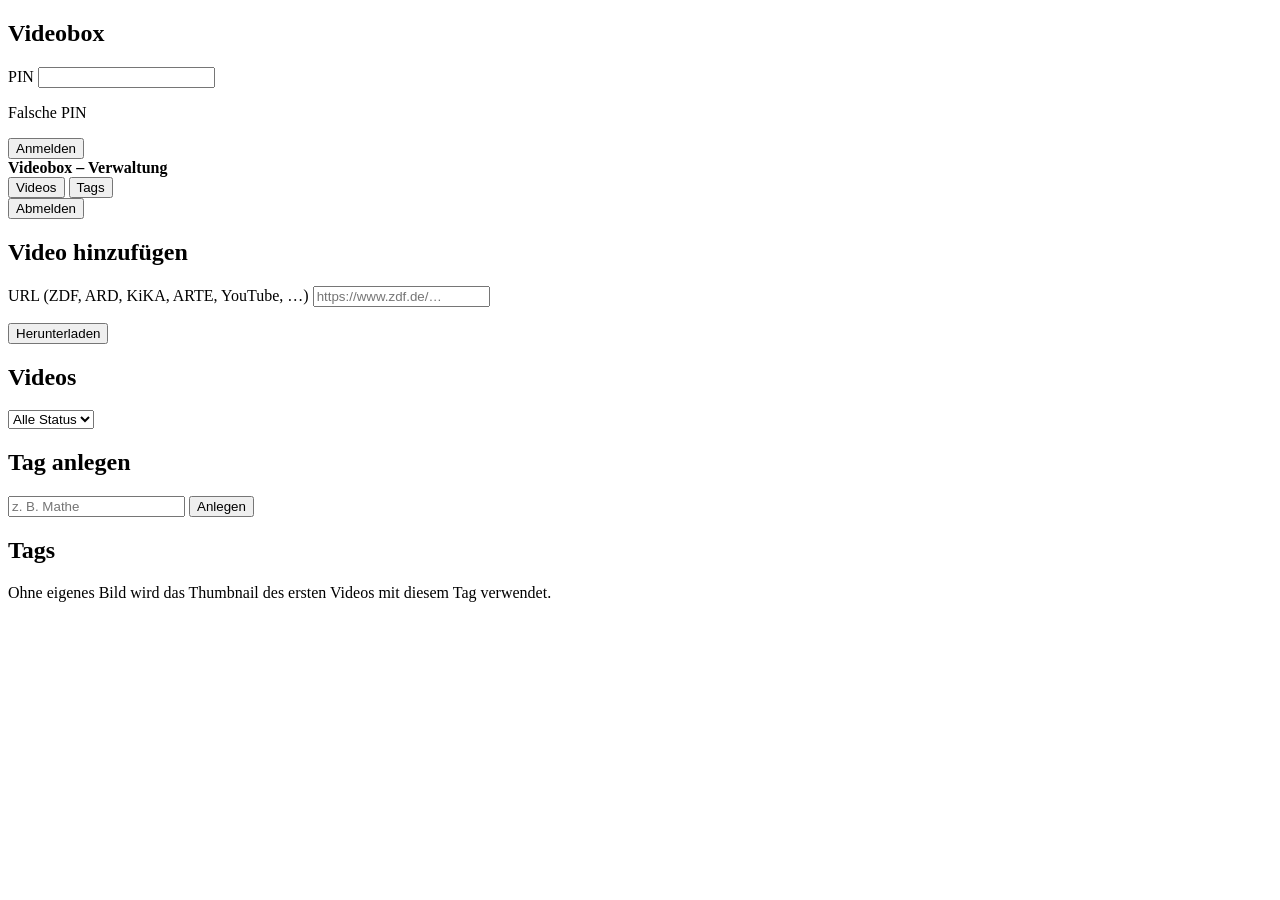
==== videobox/static/admin/index.html @ 106cc3d4 "Grundgerüst: FastAPI-Backend, yt-dlp-Downloader, Kinder- und Admin-UI, Container-Build - SQLite-Date" ====
<!doctype html>
<html lang="de">
<head>
  <meta charset="utf-8">
  <meta name="viewport" content="width=device-width, initial-scale=1">
  <title>Videobox – Verwaltung</title>
  <link rel="stylesheet" href="/static/admin/admin.css">
</head>
<body>
  <!-- Login -->
  <section id="view-login" class="view hidden">
    <form id="login-form" class="card login">
      <h1>Videobox</h1>
      <label>PIN
        <input id="login-pin" type="password" inputmode="numeric" autocomplete="off" required>
      </label>
      <p id="login-error" class="error hidden">Falsche PIN</p>
      <button type="submit" class="btn primary">Anmelden</button>
    </form>
  </section>

  <!-- App -->
  <section id="view-app" class="view hidden">
    <header class="topbar">
      <strong>Videobox – Verwaltung</strong>
      <nav>
        <button class="tab active" data-tab="videos">Videos</button>
        <button class="tab" data-tab="tags">Tags</button>
      </nav>
      <div id="status" class="status"></div>
      <button id="btn-logout" class="btn small">Abmelden</button>
    </header>

    <!-- Tab Videos -->
    <main id="tab-videos" class="tab-panel">
      <form id="add-form" class="card">
        <h2>Video hinzufügen</h2>
        <label>URL (ZDF, ARD, KiKA, ARTE, YouTube, …)
          <input id="add-url" type="url" placeholder="https://www.zdf.de/…" required>
        </label>
        <div class="tag-picker" id="add-tags"></div>
        <p id="add-error" class="error hidden"></p>
        <button type="submit" class="btn primary">Herunterladen</button>
      </form>

      <div class="card">
        <div class="row space">
          <h2>Videos</h2>
          <select id="filter-status">
            <option value="">Alle Status</option>
            <option value="queued">Wartend</option>
            <option value="downloading">Lädt</option>
            <option value="downloaded">Fertig</option>
            <option value="error">Fehler</option>
          </select>
        </div>
        <div id="video-list" class="list"></div>
      </div>
    </main>

    <!-- Tab Tags -->
    <main id="tab-tags" class="tab-panel hidden">
      <form id="tag-form" class="card">
        <h2>Tag anlegen</h2>
        <div class="row">
          <input id="tag-name" type="text" placeholder="z. B. Mathe" required maxlength="80">
          <button type="submit" class="btn primary">Anlegen</button>
        </div>
        <p id="tag-error" class="error hidden"></p>
      </form>
      <div class="card">
        <h2>Tags</h2>
        <p class="hint">Ohne eigenes Bild wird das Thumbnail des ersten Videos mit diesem Tag verwendet.</p>
        <div id="tag-list" class="list"></div>
      </div>
    </main>
  </section>

  <!-- Dialog: Video bearbeiten -->
  <dialog id="edit-dialog">
    <form id="edit-form" method="dialog" class="dialog-body">
      <h2>Video bearbeiten</h2>
      <label>Titel <input id="edit-title" type="text" required maxlength="200"></label>
      <div class="tag-picker" id="edit-tags"></div>
      <p class="hint" id="edit-url"></p>
      <div class="row end">
        <button type="button" class="btn" id="edit-cancel">Abbrechen</button>
        <button type="submit" class="btn primary">Speichern</button>
      </div>
    </form>
  </dialog>

  <script src="/static/admin/admin.js"></script>
</body>
</html>
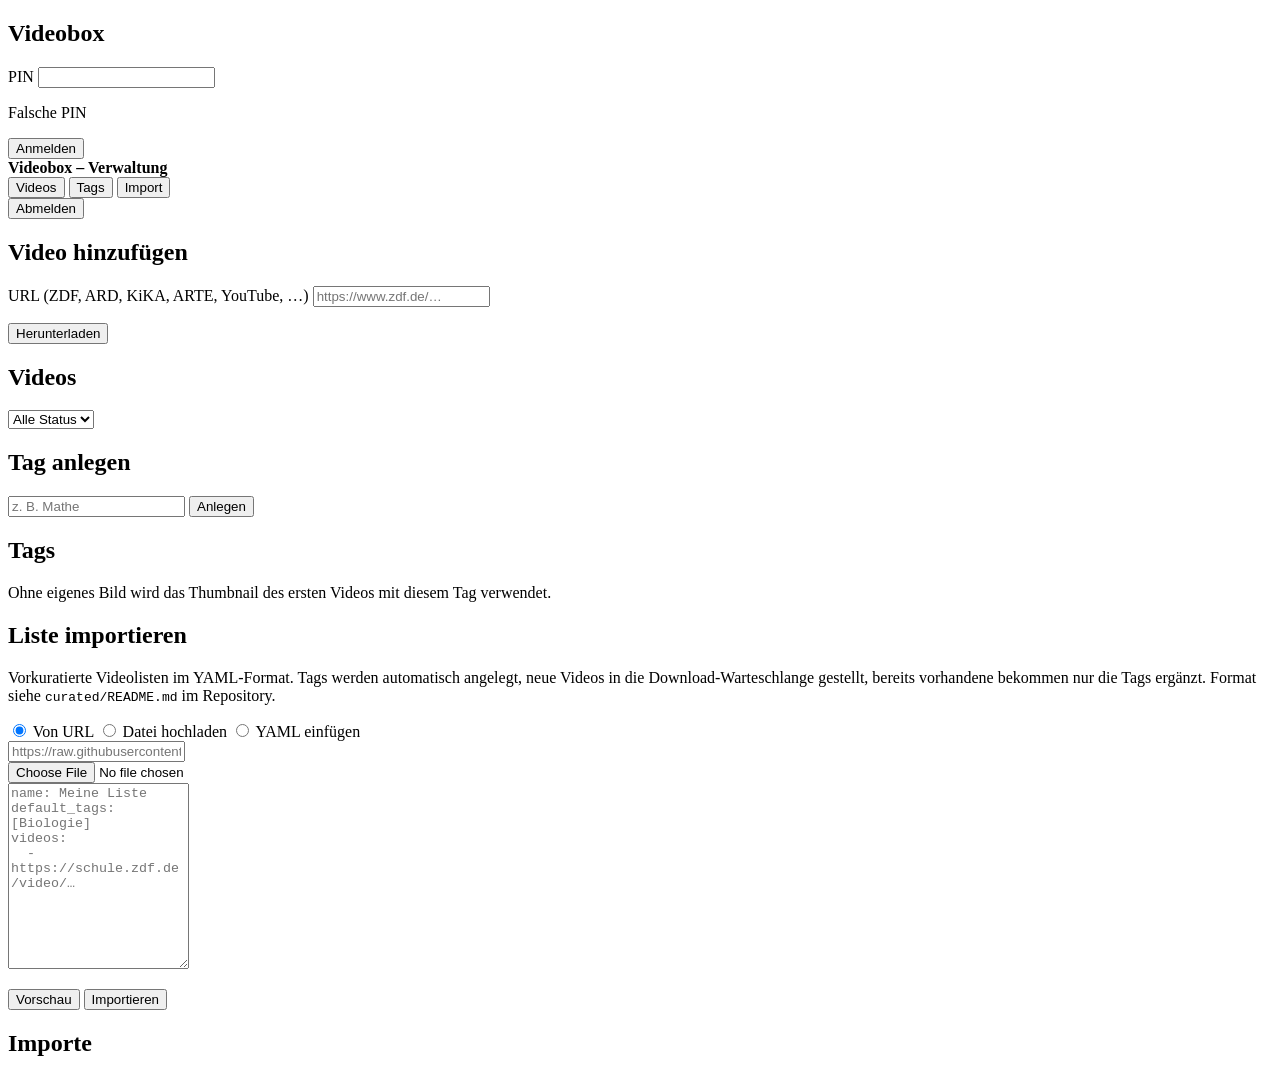
==== commit 00df7d98: "Listen-Import (YAML), Import-Fortschritt und robuste Warteschlange nach Neustart - Import vorkuratie" ====
--- a/videobox/static/admin/index.html
+++ b/videobox/static/admin/index.html
@@ -26,6 +26,7 @@
       <nav>
         <button class="tab active" data-tab="videos">Videos</button>
         <button class="tab" data-tab="tags">Tags</button>
+        <button class="tab" data-tab="import">Import</button>
       </nav>
       <div id="status" class="status"></div>
       <button id="btn-logout" class="btn small">Abmelden</button>
@@ -74,6 +75,44 @@
         <div id="tag-list" class="list"></div>
       </div>
     </main>
+
+    <!-- Tab Import -->
+    <main id="tab-import" class="tab-panel hidden">
+      <div class="card">
+        <h2>Liste importieren</h2>
+        <p class="hint">
+          Vorkuratierte Videolisten im YAML-Format. Tags werden automatisch angelegt, neue Videos
+          in die Download-Warteschlange gestellt, bereits vorhandene bekommen nur die Tags ergänzt.
+          Format siehe <code>curated/README.md</code> im Repository.
+        </p>
+        <div class="import-modes">
+          <label><input type="radio" name="import-mode" value="url" checked> Von URL</label>
+          <label><input type="radio" name="import-mode" value="file"> Datei hochladen</label>
+          <label><input type="radio" name="import-mode" value="yaml"> YAML einfügen</label>
+        </div>
+        <div id="import-mode-url" class="import-mode">
+          <input id="import-url" type="url" placeholder="https://raw.githubusercontent.com/…/liste.yaml">
+        </div>
+        <div id="import-mode-file" class="import-mode hidden">
+          <input id="import-file" type="file" accept=".yaml,.yml,text/yaml">
+        </div>
+        <div id="import-mode-yaml" class="import-mode hidden">
+          <textarea id="import-yaml" rows="12" spellcheck="false" placeholder="name: Meine Liste&#10;default_tags: [Biologie]&#10;videos:&#10;  - https://schule.zdf.de/video/…"></textarea>
+        </div>
+        <p id="import-error" class="error hidden"></p>
+        <div class="row">
+          <button type="button" id="btn-import-preview" class="btn">Vorschau</button>
+          <button type="button" id="btn-import-run" class="btn primary">Importieren</button>
+        </div>
+        <div id="import-preview" class="hidden"></div>
+        <div id="import-report" class="hidden"></div>
+      </div>
+
+      <div class="card">
+        <h2>Importe</h2>
+        <div id="import-list" class="list"></div>
+      </div>
+    </main>
   </section>
 
   <!-- Dialog: Video bearbeiten -->
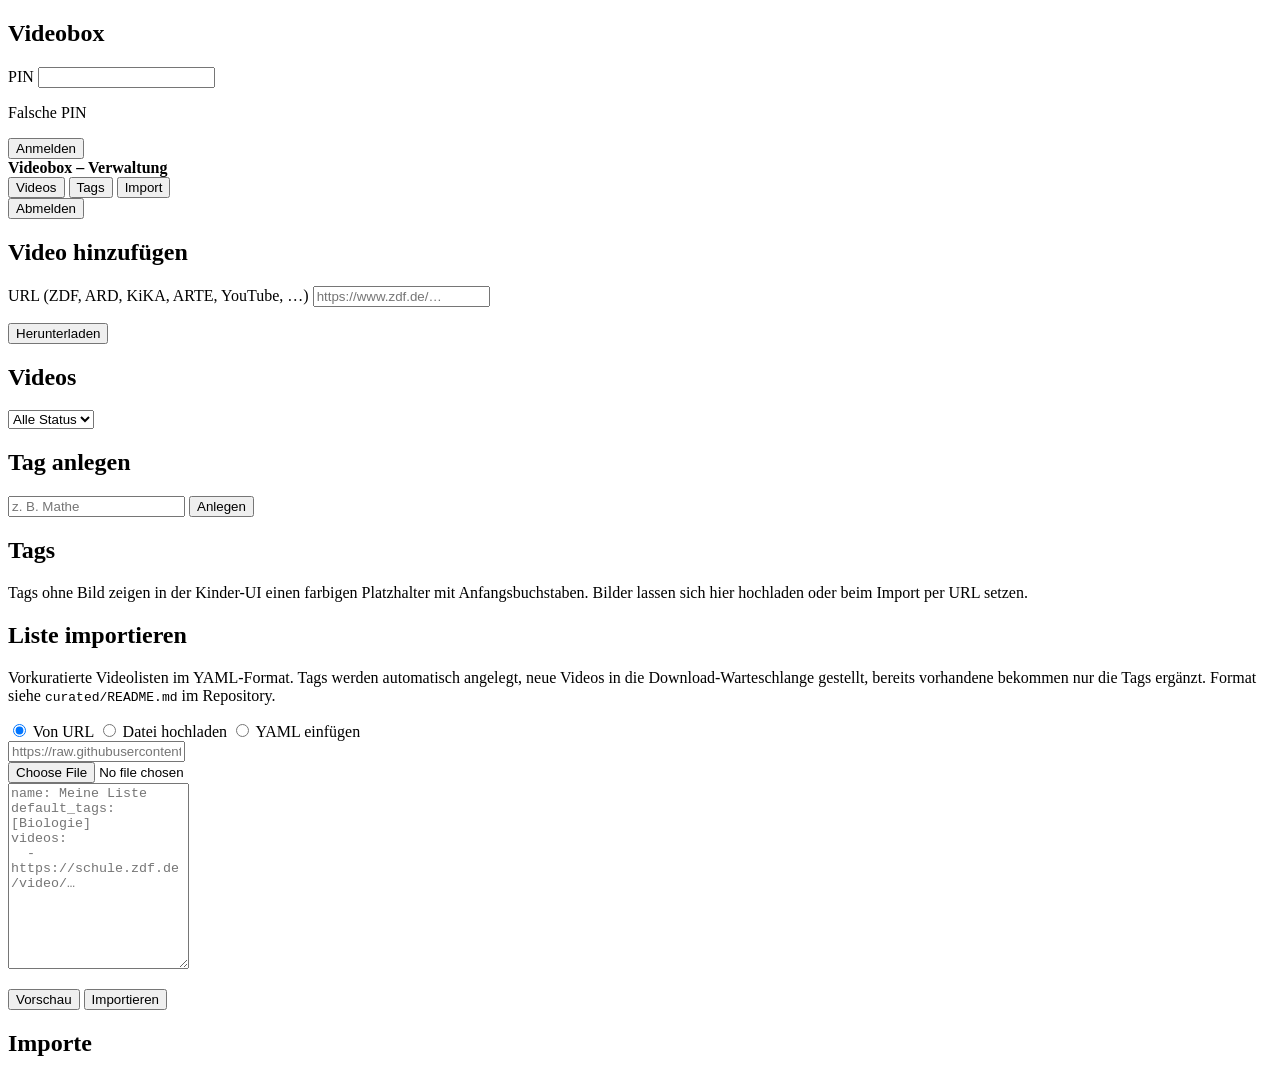
==== commit 8a4ee5d9: "Kids-UI: keine automatischen Tag-Bilder mehr, Auto-Reload nach Server-Update, Kacheln unschrumpfbar " ====
--- a/videobox/static/admin/index.html
+++ b/videobox/static/admin/index.html
@@ -71,7 +71,7 @@
       </form>
       <div class="card">
         <h2>Tags</h2>
-        <p class="hint">Ohne eigenes Bild wird das Thumbnail des ersten Videos mit diesem Tag verwendet.</p>
+        <p class="hint">Tags ohne Bild zeigen in der Kinder-UI einen farbigen Platzhalter mit Anfangsbuchstaben. Bilder lassen sich hier hochladen oder beim Import per URL setzen.</p>
         <div id="tag-list" class="list"></div>
       </div>
     </main>
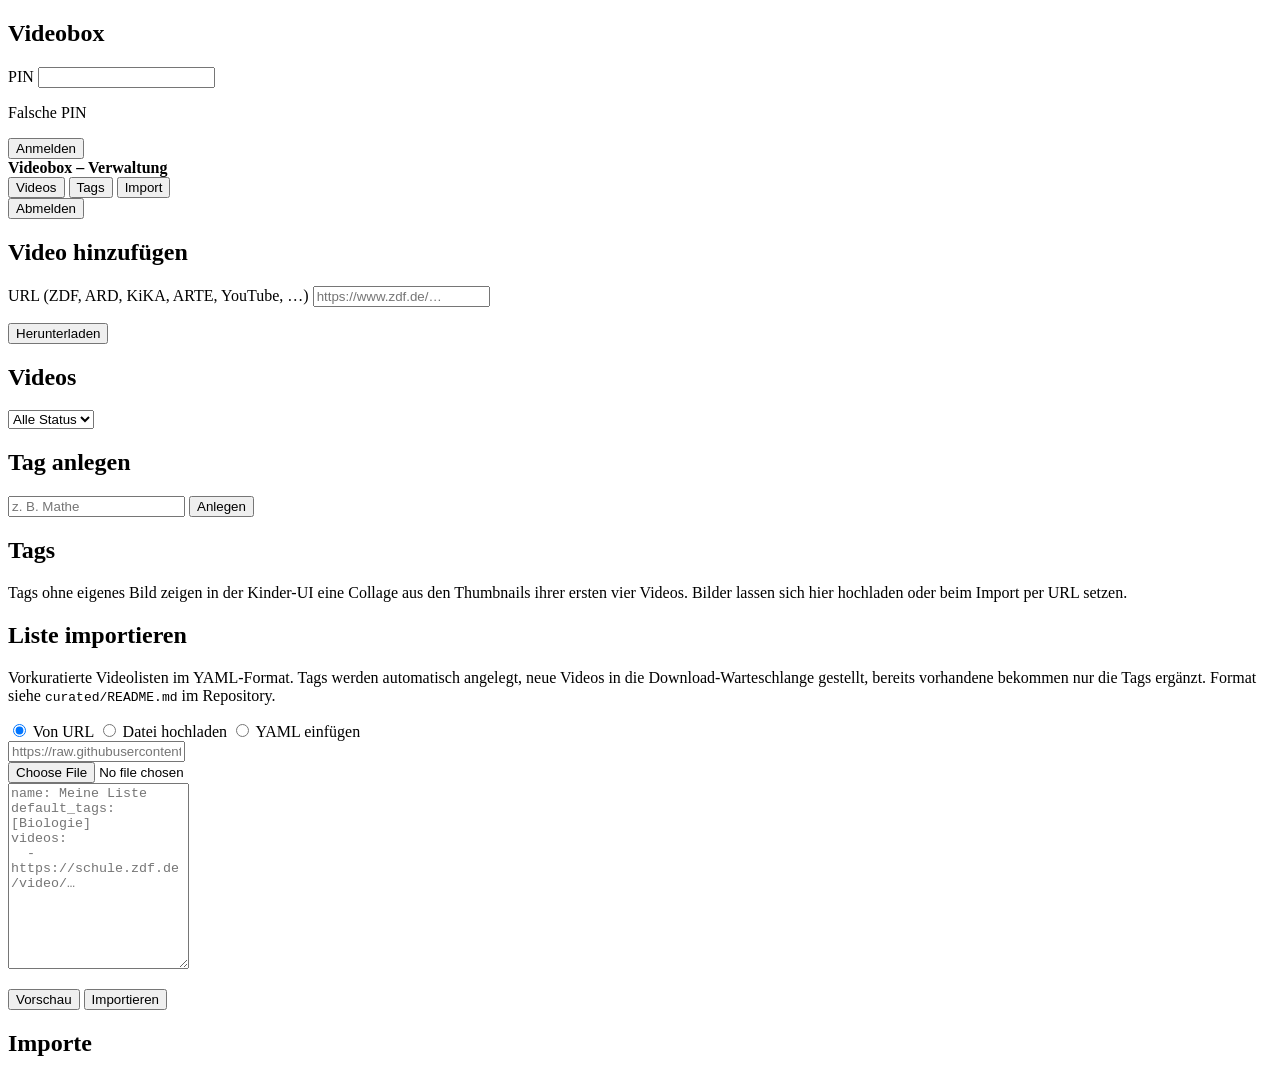
==== commit 660244e0: "Kids-UI: Collage aus 1-4 Video-Thumbnails fuer alle Tags ohne eigenes Bild" ====
--- a/videobox/static/admin/index.html
+++ b/videobox/static/admin/index.html
@@ -71,7 +71,7 @@
       </form>
       <div class="card">
         <h2>Tags</h2>
-        <p class="hint">Tags ohne Bild zeigen in der Kinder-UI einen farbigen Platzhalter mit Anfangsbuchstaben. Bilder lassen sich hier hochladen oder beim Import per URL setzen.</p>
+        <p class="hint">Tags ohne eigenes Bild zeigen in der Kinder-UI eine Collage aus den Thumbnails ihrer ersten vier Videos. Bilder lassen sich hier hochladen oder beim Import per URL setzen.</p>
         <div id="tag-list" class="list"></div>
       </div>
     </main>
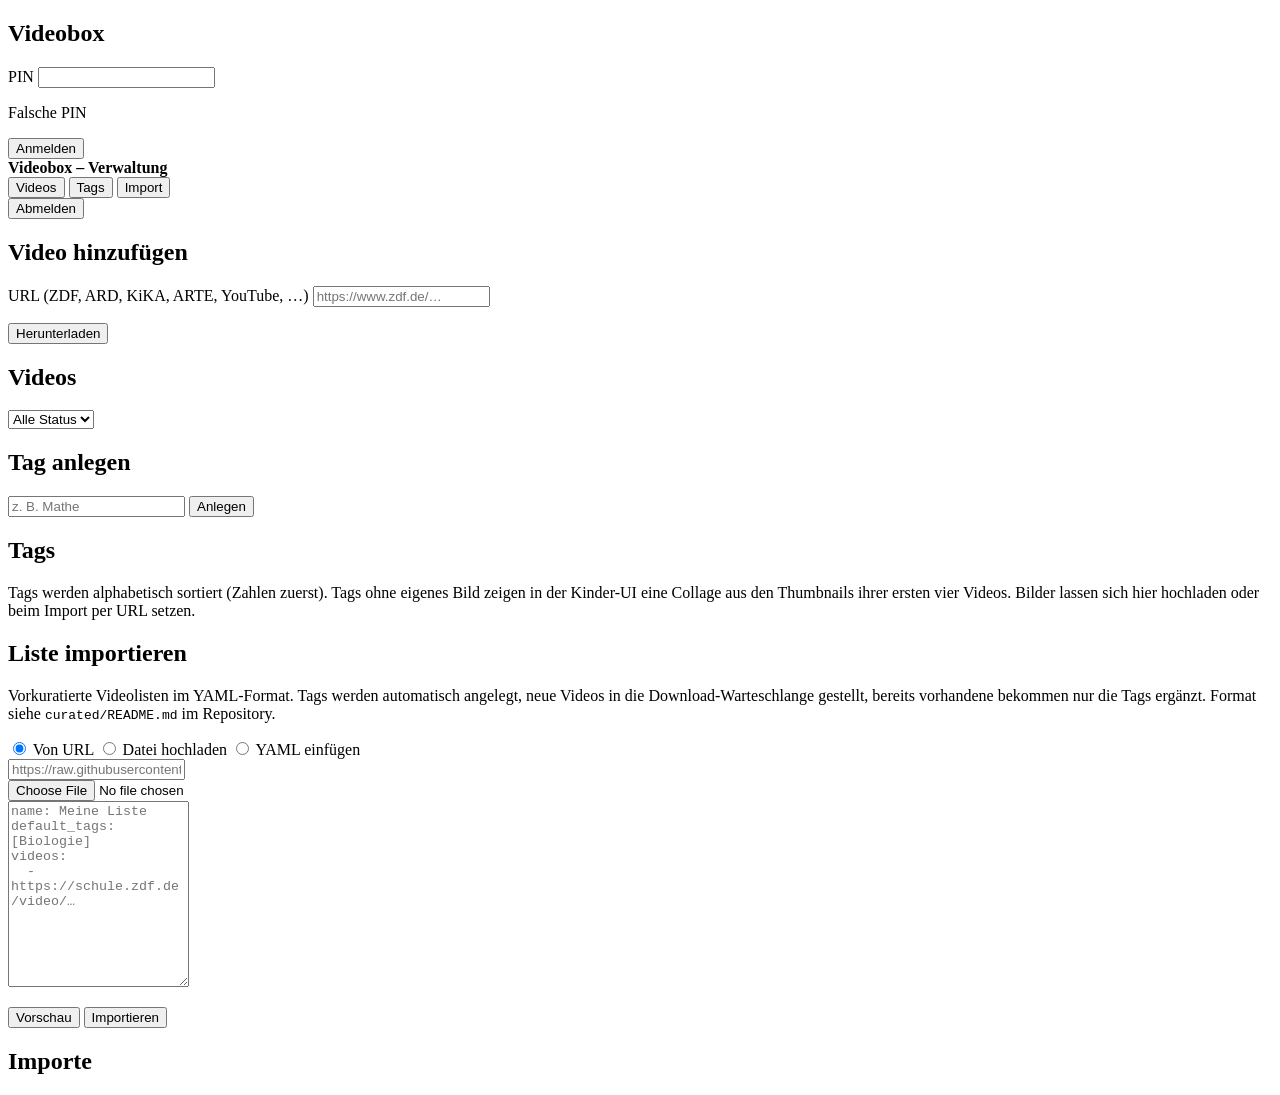
==== commit 1c44e9bd: "Tags alphabetisch sortieren (Zahlen zuerst), Collage-Bilder nach jedem Import neu wuerfeln - Natuerl" ====
--- a/videobox/static/admin/index.html
+++ b/videobox/static/admin/index.html
@@ -71,7 +71,7 @@
       </form>
       <div class="card">
         <h2>Tags</h2>
-        <p class="hint">Tags ohne eigenes Bild zeigen in der Kinder-UI eine Collage aus den Thumbnails ihrer ersten vier Videos. Bilder lassen sich hier hochladen oder beim Import per URL setzen.</p>
+        <p class="hint">Tags werden alphabetisch sortiert (Zahlen zuerst). Tags ohne eigenes Bild zeigen in der Kinder-UI eine Collage aus den Thumbnails ihrer ersten vier Videos. Bilder lassen sich hier hochladen oder beim Import per URL setzen.</p>
         <div id="tag-list" class="list"></div>
       </div>
     </main>
